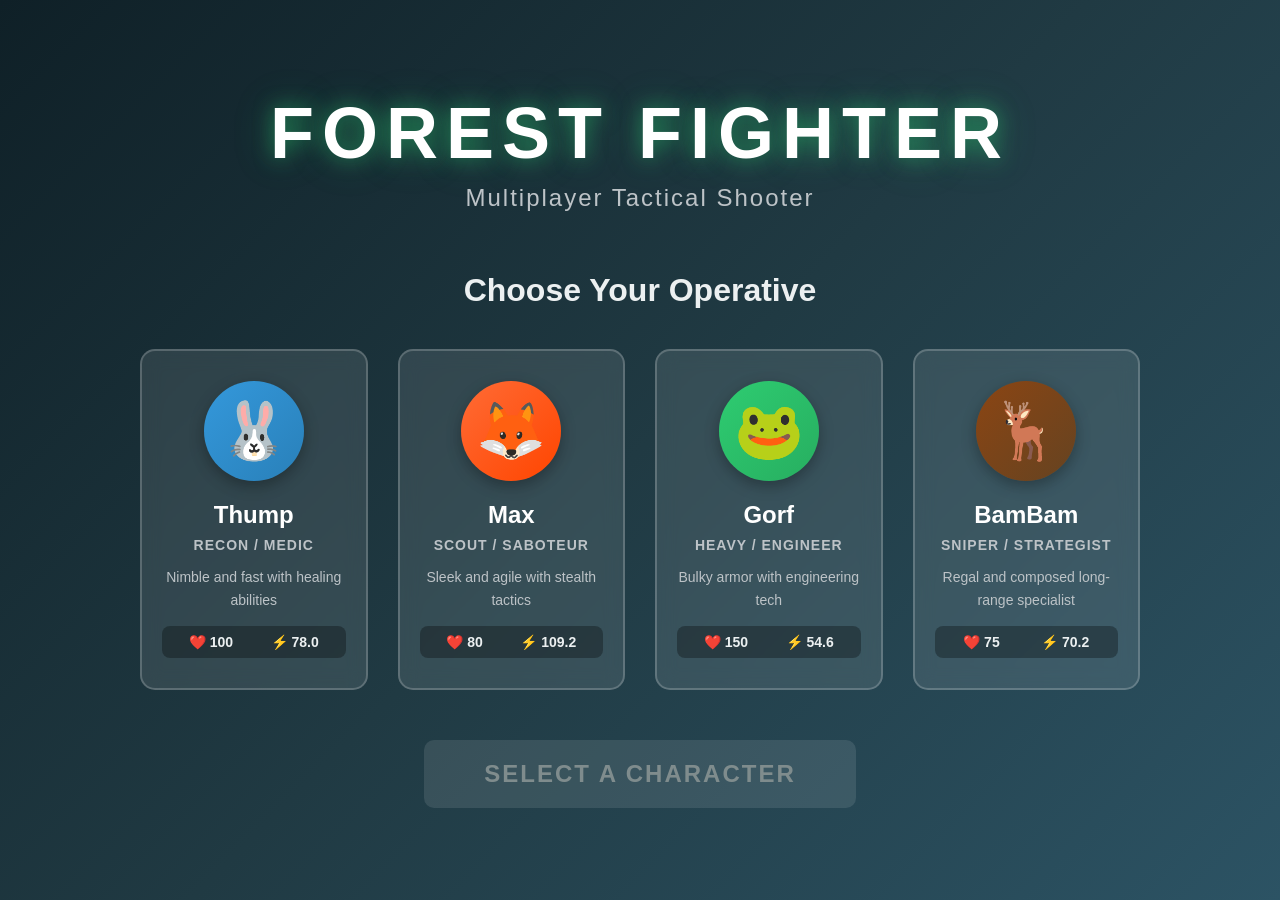
==== forest-fighter/index.html @ 804641ef "Add Forest Fighter FPS game 🎮 3D first-person shooter built with Three.js - Thump (Rabbit) & Max (Fo" ====
<!doctype html>
<html lang="en">
  <head>
    <meta charset="UTF-8" />
    <link rel="icon" type="image/svg+xml" href="/forest-fighter/vite.svg" />
    <meta name="viewport" content="width=device-width, initial-scale=1.0" />
    <title>Forest Fighter - Multiplayer Shooter</title>
    <script type="module" crossorigin src="/forest-fighter/assets/index-D7Er3PnV.js"></script>
    <link rel="stylesheet" crossorigin href="/forest-fighter/assets/index-CkSN9TC0.css">
  </head>
  <body>
    <canvas class="webgl inactive"></canvas>

    <!-- Title Screen -->
    <div class="title-screen">
      <div class="title-content">
        <h1 class="game-title">FOREST FIGHTER</h1>
        <p class="game-subtitle">Multiplayer Tactical Shooter</p>

        <div class="character-selection">
          <h2>Choose Your Operative</h2>
          <div class="character-grid">
            <div class="character-card" data-character="assault">
              <div class="character-icon" style="background: linear-gradient(135deg, #3498db, #2980b9);">
                <span class="character-emoji">🐰</span>
              </div>
              <h3>Thump</h3>
              <p class="character-role">Recon / Medic</p>
              <p class="character-desc">Nimble and fast with healing abilities</p>
              <div class="character-stats">
                <span>❤️ 100</span>
                <span>⚡ 78.0</span>
              </div>
            </div>

            <div class="character-card" data-character="stealth">
              <div class="character-icon" style="background: linear-gradient(135deg, #ff6b35, #ff4500);">
                <span class="character-emoji">🦊</span>
              </div>
              <h3>Max</h3>
              <p class="character-role">Scout / Saboteur</p>
              <p class="character-desc">Sleek and agile with stealth tactics</p>
              <div class="character-stats">
                <span>❤️ 80</span>
                <span>⚡ 109.2</span>
              </div>
            </div>

            <div class="character-card" data-character="heavy">
              <div class="character-icon" style="background: linear-gradient(135deg, #2ecc71, #27ae60);">
                <span class="character-emoji">🐸</span>
              </div>
              <h3>Gorf</h3>
              <p class="character-role">Heavy / Engineer</p>
              <p class="character-desc">Bulky armor with engineering tech</p>
              <div class="character-stats">
                <span>❤️ 150</span>
                <span>⚡ 54.6</span>
              </div>
            </div>

            <div class="character-card" data-character="sniper">
              <div class="character-icon" style="background: linear-gradient(135deg, #8B4513, #654321);">
                <span class="character-emoji">🦌</span>
              </div>
              <h3>BamBam</h3>
              <p class="character-role">Sniper / Strategist</p>
              <p class="character-desc">Regal and composed long-range specialist</p>
              <div class="character-stats">
                <span>❤️ 75</span>
                <span>⚡ 70.2</span>
              </div>
            </div>
          </div>

          <button class="start-game-btn" disabled>Select a Character</button>
        </div>
      </div>
    </div>

    <div class="crosshair">
      <div class="crosshair-dot"></div>
      <div class="crosshair-line crosshair-top"></div>
      <div class="crosshair-line crosshair-bottom"></div>
      <div class="crosshair-line crosshair-left"></div>
      <div class="crosshair-line crosshair-right"></div>
    </div>
    <!-- Controls Dropdown -->
    <div class="controls-dropdown">
      <button class="controls-toggle">CONTROLS ▼</button>
      <div class="controls-content hidden">
        <div class="controls-section">
          <h3>Movement</h3>
          <p><kbd>W</kbd> Move Forward</p>
          <p><kbd>A</kbd> Move Left</p>
          <p><kbd>S</kbd> Move Backward</p>
          <p><kbd>D</kbd> Move Right</p>
          <p><kbd>Space</kbd> Jump</p>
        </div>
        <div class="controls-section">
          <h3>Combat</h3>
          <p><kbd>Left Click</kbd> Shoot</p>
          <p><kbd>R</kbd> Reload</p>
          <p><kbd>G</kbd> Throw Grenade</p>
        </div>
        <div class="controls-section">
          <h3>Other</h3>
          <p><kbd>Mouse</kbd> Look Around</p>
          <p><kbd>E</kbd> Pick Up Weapon</p>
        </div>
      </div>
    </div>

    <div class="hud hidden">
      <div class="player-info">
        <span class="player-class"></span>
      </div>
      <div class="round-info">
        <div class="round-display">Round: <span class="round-number">1</span>/3</div>
        <div class="kills-display">Kills: <span class="kills-number">0</span>/5</div>
        <div class="rounds-won">Rounds Won: <span class="rounds-won-number">0</span></div>
      </div>
      <div class="health-bar">
        <div class="health-fill"></div>
        <span class="health-text">100</span>
      </div>
      <div class="weapon-info">
        <div class="weapon-name">Rifle</div>
        <div class="ammo">
          <span class="ammo-current">30</span> / <span class="ammo-reserve">120</span>
        </div>
      </div>
      <div class="grenades-info">
        Grenades: <span class="grenades-count">0</span>
      </div>
    </div>

    <!-- Round End Screen -->
    <div class="round-end-screen hidden">
      <div class="round-end-content">
        <h1 class="round-result"></h1>
        <p class="round-stats"></p>
        <button class="next-round-btn">Next Round</button>
      </div>
    </div>

    <!-- Game End Screen -->
    <div class="game-end-screen hidden">
      <div class="game-end-content">
        <h1 class="game-result"></h1>
        <p class="game-stats"></p>
        <button class="play-again-btn">Play Again</button>
      </div>
    </div>
  </body>
</html>
---- forest-fighter/assets/index-CkSN9TC0.css ----
*{margin:0;padding:0;box-sizing:border-box}html,body{overflow:hidden;font-family:Arial,sans-serif}.webgl{position:fixed;top:0;left:0;outline:none;z-index:1}.webgl.inactive{pointer-events:none}.crosshair{position:fixed;top:50%;left:50%;transform:translate(-50%,-50%);pointer-events:none;z-index:5;opacity:0;transition:opacity .3s}.crosshair.visible{opacity:1}.crosshair-dot{position:absolute;width:4px;height:4px;background:#ffffffe6;border-radius:50%;top:50%;left:50%;transform:translate(-50%,-50%);box-shadow:0 0 3px #000c}.crosshair-line{position:absolute;background:#fffc;box-shadow:0 0 2px #000c}.crosshair-top,.crosshair-bottom{width:2px;height:10px;left:50%;transform:translate(-50%)}.crosshair-top{top:-15px}.crosshair-bottom{bottom:-15px}.crosshair-left,.crosshair-right{height:2px;width:10px;top:50%;transform:translateY(-50%)}.crosshair-left{left:-15px}.crosshair-right{right:-15px}.hud{position:fixed;bottom:30px;left:30px;color:#fff;font-size:18px;font-weight:700;z-index:5;text-shadow:2px 2px 4px rgba(0,0,0,.8)}.player-info{margin-bottom:10px;font-size:14px;color:#2ecc71;text-transform:uppercase;letter-spacing:1px}.round-info{position:fixed;top:30px;left:50%;transform:translate(-50%);text-align:center;background:#0009;padding:15px 30px;border-radius:10px;border:2px solid rgba(46,204,113,.5)}.round-info div{margin:5px 0;font-size:16px}.weapon-info{margin-top:15px}.weapon-name{font-size:16px;color:#3498db;margin-bottom:5px;text-transform:uppercase}.grenades-info{margin-top:10px;font-size:16px;color:#e74c3c}.health-bar{position:relative;width:200px;height:30px;background:#00000080;border:2px solid rgba(255,255,255,.3);border-radius:5px;margin-bottom:15px;overflow:hidden}.health-fill{position:absolute;top:0;left:0;height:100%;width:100%;background:linear-gradient(90deg,#e74c3c,#c0392b);transition:width .3s ease}.health-text{position:absolute;top:50%;left:50%;transform:translate(-50%,-50%);z-index:1;font-size:16px}.ammo{font-size:24px;letter-spacing:1px}.ammo-current{color:#2ecc71;font-size:32px}.hud.hidden{opacity:0}.round-end-screen,.game-end-screen{position:fixed;top:0;left:0;width:100%;height:100%;background:#000000e6;z-index:200;display:flex;align-items:center;justify-content:center;transition:opacity .5s}.round-end-screen.hidden,.game-end-screen.hidden{opacity:0;visibility:hidden;pointer-events:none}.round-end-content,.game-end-content{text-align:center;color:#fff;padding:40px}.round-result,.game-result{font-size:64px;margin-bottom:20px;text-transform:uppercase;letter-spacing:4px}.round-result.victory,.game-result.victory{color:#2ecc71;text-shadow:0 0 20px rgba(46,204,113,.8)}.round-result.defeat,.game-result.defeat{color:#e74c3c;text-shadow:0 0 20px rgba(231,76,60,.8)}.round-stats,.game-stats{font-size:24px;margin-bottom:40px;color:#bdc3c7}.next-round-btn,.play-again-btn{padding:15px 50px;font-size:20px;font-weight:700;text-transform:uppercase;background:linear-gradient(135deg,#2ecc71,#27ae60);color:#fff;border:none;border-radius:10px;cursor:pointer;transition:all .3s}.next-round-btn:hover,.play-again-btn:hover{transform:translateY(-3px);box-shadow:0 8px 25px #2ecc7199}.title-screen{position:fixed;top:0;left:0;width:100%;height:100%;background:linear-gradient(135deg,#0f2027,#203a43,#2c5364);z-index:100;display:flex;align-items:center;justify-content:center;transition:opacity .5s,visibility .5s}.title-screen.hidden{opacity:0;visibility:hidden;pointer-events:none}.title-content{text-align:center;color:#fff;max-width:1200px;padding:20px}.game-title{font-size:72px;font-weight:700;margin-bottom:10px;text-transform:uppercase;letter-spacing:8px;text-shadow:0 0 20px rgba(46,204,113,.5),0 0 40px rgba(46,204,113,.3);animation:pulse 2s ease-in-out infinite}@keyframes pulse{0%,to{text-shadow:0 0 20px rgba(46,204,113,.5),0 0 40px rgba(46,204,113,.3)}50%{text-shadow:0 0 30px rgba(46,204,113,.8),0 0 60px rgba(46,204,113,.5)}}.game-subtitle{font-size:24px;margin-bottom:60px;color:#bdc3c7;letter-spacing:2px}.character-selection h2{font-size:32px;margin-bottom:40px;color:#ecf0f1}.character-grid{display:grid;grid-template-columns:repeat(4,1fr);gap:30px;max-width:1000px;margin:0 auto}.character-card{background:#ffffff1a;border:2px solid rgba(255,255,255,.2);border-radius:15px;padding:30px 20px;cursor:pointer;transition:all .3s ease;-webkit-backdrop-filter:blur(10px);backdrop-filter:blur(10px)}.character-card:hover{transform:translateY(-10px);border-color:#2ecc71cc;box-shadow:0 10px 30px #2ecc714d;background:#ffffff26}.character-card.selected{border-color:#2ecc71;box-shadow:0 0 30px #2ecc7199;background:#2ecc7133}.character-icon{width:100px;height:100px;border-radius:50%;margin:0 auto 20px;display:flex;align-items:center;justify-content:center;font-size:48px;box-shadow:0 5px 15px #0000004d}.character-emoji{font-size:56px}.character-card h3{font-size:24px;margin-bottom:5px;color:#fff}.character-role{font-size:12px;color:#2ecc71;text-transform:uppercase;letter-spacing:1px;margin-bottom:10px;font-weight:700}.character-desc{font-size:13px;color:#bdc3c7;line-height:1.4;margin-bottom:15px}.character-stats{display:flex;justify-content:space-around;font-size:14px;color:#ecf0f1;background:#0000004d;padding:8px;border-radius:8px}.character-stats span{font-weight:700}.character-card p{font-size:14px;color:#bdc3c7;line-height:1.6}.start-game-btn{margin-top:50px;padding:20px 60px;font-size:24px;font-weight:700;text-transform:uppercase;letter-spacing:2px;background:linear-gradient(135deg,#2ecc71,#27ae60);color:#fff;border:none;border-radius:10px;cursor:pointer;transition:all .3s ease;box-shadow:0 5px 15px #2ecc7166}.start-game-btn:hover:not(:disabled){transform:translateY(-3px);box-shadow:0 8px 25px #2ecc7199;background:linear-gradient(135deg,#27ae60,#229954)}.start-game-btn:disabled{background:#ffffff1a;color:#7f8c8d;cursor:not-allowed;box-shadow:none}.start-game-btn:active:not(:disabled){transform:translateY(-1px)}@media (max-width: 1024px){.character-grid{grid-template-columns:repeat(2,1fr)}.game-title{font-size:48px}}.controls-dropdown{position:fixed;top:30px;right:30px;z-index:10}.controls-toggle{background:#000000b3;color:#fff;border:2px solid rgba(46,204,113,.5);border-radius:8px;padding:12px 20px;font-size:14px;font-weight:700;letter-spacing:1px;cursor:pointer;transition:all .3s ease;text-shadow:2px 2px 4px rgba(0,0,0,.8)}.controls-toggle:hover{background:#000000d9;border-color:#2ecc71cc;transform:translateY(-2px);box-shadow:0 4px 15px #2ecc714d}.controls-content{position:absolute;top:60px;right:0;background:#000000e6;border:2px solid rgba(46,204,113,.5);border-radius:10px;padding:20px;min-width:280px;-webkit-backdrop-filter:blur(10px);backdrop-filter:blur(10px);transition:opacity .3s,visibility .3s}.controls-content.hidden{opacity:0;visibility:hidden;pointer-events:none}.controls-section{margin-bottom:20px;color:#fff}.controls-section:last-child{margin-bottom:0}.controls-section h3{color:#2ecc71;font-size:16px;margin-bottom:10px;text-transform:uppercase;letter-spacing:1px;text-shadow:0 0 10px rgba(46,204,113,.5)}.controls-section p{font-size:14px;margin:8px 0;color:#ecf0f1;display:flex;align-items:center}.controls-section kbd{display:inline-block;background:#ffffff1a;border:1px solid rgba(255,255,255,.3);border-radius:4px;padding:4px 8px;margin-right:10px;font-family:monospace;font-size:12px;min-width:80px;text-align:center;color:#3498db;font-weight:700}.controls-dropdown.hidden{display:none}
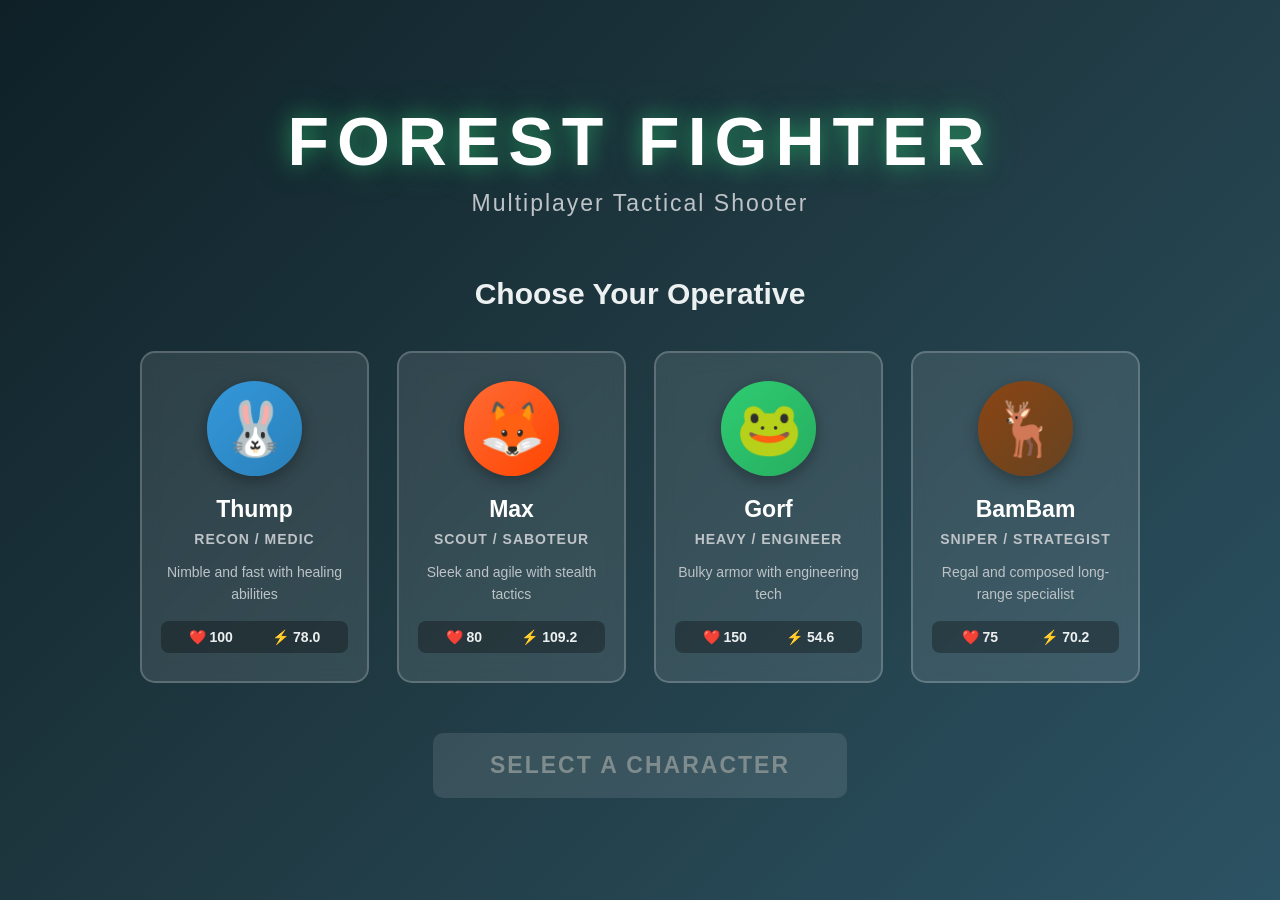
==== commit c653c6f3: "Update Forest Fighter: shrink UI 5% and add multiplayer ✨ Changes: - Reduced title screen and charac" ====
--- a/forest-fighter/index.html
+++ b/forest-fighter/index.html
@@ -5,8 +5,8 @@
     <link rel="icon" type="image/svg+xml" href="/forest-fighter/vite.svg" />
     <meta name="viewport" content="width=device-width, initial-scale=1.0" />
     <title>Forest Fighter - Multiplayer Shooter</title>
-    <script type="module" crossorigin src="/forest-fighter/assets/index-D7Er3PnV.js"></script>
-    <link rel="stylesheet" crossorigin href="/forest-fighter/assets/index-CkSN9TC0.css">
+    <script type="module" crossorigin src="/forest-fighter/assets/index-C91JPQGw.js"></script>
+    <link rel="stylesheet" crossorigin href="/forest-fighter/assets/index-BJx1CzxM.css">
   </head>
   <body>
     <canvas class="webgl inactive"></canvas>
--- a/forest-fighter/assets/index-BJx1CzxM.css
+++ b/forest-fighter/assets/index-BJx1CzxM.css
@@ -0,0 +1 @@
+*{margin:0;padding:0;box-sizing:border-box}html,body{overflow:hidden;font-family:Arial,sans-serif}.webgl{position:fixed;top:0;left:0;outline:none;z-index:1}.webgl.inactive{pointer-events:none}.crosshair{position:fixed;top:50%;left:50%;transform:translate(-50%,-50%);pointer-events:none;z-index:5;opacity:0;transition:opacity .3s}.crosshair.visible{opacity:1}.crosshair-dot{position:absolute;width:4px;height:4px;background:#ffffffe6;border-radius:50%;top:50%;left:50%;transform:translate(-50%,-50%);box-shadow:0 0 3px #000c}.crosshair-line{position:absolute;background:#fffc;box-shadow:0 0 2px #000c}.crosshair-top,.crosshair-bottom{width:2px;height:10px;left:50%;transform:translate(-50%)}.crosshair-top{top:-15px}.crosshair-bottom{bottom:-15px}.crosshair-left,.crosshair-right{height:2px;width:10px;top:50%;transform:translateY(-50%)}.crosshair-left{left:-15px}.crosshair-right{right:-15px}.hud{position:fixed;bottom:30px;left:30px;color:#fff;font-size:18px;font-weight:700;z-index:5;text-shadow:2px 2px 4px rgba(0,0,0,.8)}.player-info{margin-bottom:10px;font-size:14px;color:#2ecc71;text-transform:uppercase;letter-spacing:1px}.round-info{position:fixed;top:30px;left:50%;transform:translate(-50%);text-align:center;background:#0009;padding:15px 30px;border-radius:10px;border:2px solid rgba(46,204,113,.5)}.round-info div{margin:5px 0;font-size:16px}.weapon-info{margin-top:15px}.weapon-name{font-size:16px;color:#3498db;margin-bottom:5px;text-transform:uppercase}.grenades-info{margin-top:10px;font-size:16px;color:#e74c3c}.health-bar{position:relative;width:200px;height:30px;background:#00000080;border:2px solid rgba(255,255,255,.3);border-radius:5px;margin-bottom:15px;overflow:hidden}.health-fill{position:absolute;top:0;left:0;height:100%;width:100%;background:linear-gradient(90deg,#e74c3c,#c0392b);transition:width .3s ease}.health-text{position:absolute;top:50%;left:50%;transform:translate(-50%,-50%);z-index:1;font-size:16px}.ammo{font-size:24px;letter-spacing:1px}.ammo-current{color:#2ecc71;font-size:32px}.hud.hidden{opacity:0}.round-end-screen,.game-end-screen{position:fixed;top:0;left:0;width:100%;height:100%;background:#000000e6;z-index:200;display:flex;align-items:center;justify-content:center;transition:opacity .5s}.round-end-screen.hidden,.game-end-screen.hidden{opacity:0;visibility:hidden;pointer-events:none}.round-end-content,.game-end-content{text-align:center;color:#fff;padding:40px}.round-result,.game-result{font-size:64px;margin-bottom:20px;text-transform:uppercase;letter-spacing:4px}.round-result.victory,.game-result.victory{color:#2ecc71;text-shadow:0 0 20px rgba(46,204,113,.8)}.round-result.defeat,.game-result.defeat{color:#e74c3c;text-shadow:0 0 20px rgba(231,76,60,.8)}.round-stats,.game-stats{font-size:24px;margin-bottom:40px;color:#bdc3c7}.next-round-btn,.play-again-btn{padding:15px 50px;font-size:20px;font-weight:700;text-transform:uppercase;background:linear-gradient(135deg,#2ecc71,#27ae60);color:#fff;border:none;border-radius:10px;cursor:pointer;transition:all .3s}.next-round-btn:hover,.play-again-btn:hover{transform:translateY(-3px);box-shadow:0 8px 25px #2ecc7199}.title-screen{position:fixed;top:0;left:0;width:100%;height:100%;background:linear-gradient(135deg,#0f2027,#203a43,#2c5364);z-index:100;display:flex;align-items:center;justify-content:center;transition:opacity .5s,visibility .5s}.title-screen.hidden{opacity:0;visibility:hidden;pointer-events:none}.title-content{text-align:center;color:#fff;max-width:1200px;padding:20px}.game-title{font-size:68px;font-weight:700;margin-bottom:10px;text-transform:uppercase;letter-spacing:8px;text-shadow:0 0 20px rgba(46,204,113,.5),0 0 40px rgba(46,204,113,.3);animation:pulse 2s ease-in-out infinite}@keyframes pulse{0%,to{text-shadow:0 0 20px rgba(46,204,113,.5),0 0 40px rgba(46,204,113,.3)}50%{text-shadow:0 0 30px rgba(46,204,113,.8),0 0 60px rgba(46,204,113,.5)}}.game-subtitle{font-size:23px;margin-bottom:60px;color:#bdc3c7;letter-spacing:2px}.character-selection h2{font-size:30px;margin-bottom:40px;color:#ecf0f1}.character-grid{display:grid;grid-template-columns:repeat(4,1fr);gap:28px;max-width:1000px;margin:0 auto}.character-card{background:#ffffff1a;border:2px solid rgba(255,255,255,.2);border-radius:15px;padding:28px 19px;cursor:pointer;transition:all .3s ease;-webkit-backdrop-filter:blur(10px);backdrop-filter:blur(10px)}.character-card:hover{transform:translateY(-10px);border-color:#2ecc71cc;box-shadow:0 10px 30px #2ecc714d;background:#ffffff26}.character-card.selected{border-color:#2ecc71;box-shadow:0 0 30px #2ecc7199;background:#2ecc7133}.character-icon{width:95px;height:95px;border-radius:50%;margin:0 auto 20px;display:flex;align-items:center;justify-content:center;font-size:48px;box-shadow:0 5px 15px #0000004d}.character-emoji{font-size:53px}.character-card h3{font-size:23px;margin-bottom:5px;color:#fff}.character-role{font-size:12px;color:#2ecc71;text-transform:uppercase;letter-spacing:1px;margin-bottom:10px;font-weight:700}.character-desc{font-size:13px;color:#bdc3c7;line-height:1.4;margin-bottom:15px}.character-stats{display:flex;justify-content:space-around;font-size:14px;color:#ecf0f1;background:#0000004d;padding:8px;border-radius:8px}.character-stats span{font-weight:700}.character-card p{font-size:14px;color:#bdc3c7;line-height:1.6}.start-game-btn{margin-top:50px;padding:19px 57px;font-size:23px;font-weight:700;text-transform:uppercase;letter-spacing:2px;background:linear-gradient(135deg,#2ecc71,#27ae60);color:#fff;border:none;border-radius:10px;cursor:pointer;transition:all .3s ease;box-shadow:0 5px 15px #2ecc7166}.start-game-btn:hover:not(:disabled){transform:translateY(-3px);box-shadow:0 8px 25px #2ecc7199;background:linear-gradient(135deg,#27ae60,#229954)}.start-game-btn:disabled{background:#ffffff1a;color:#7f8c8d;cursor:not-allowed;box-shadow:none}.start-game-btn:active:not(:disabled){transform:translateY(-1px)}@media (max-width: 1024px){.character-grid{grid-template-columns:repeat(2,1fr)}.game-title{font-size:48px}}.controls-dropdown{position:fixed;top:30px;right:30px;z-index:10}.controls-toggle{background:#000000b3;color:#fff;border:2px solid rgba(46,204,113,.5);border-radius:8px;padding:12px 20px;font-size:14px;font-weight:700;letter-spacing:1px;cursor:pointer;transition:all .3s ease;text-shadow:2px 2px 4px rgba(0,0,0,.8)}.controls-toggle:hover{background:#000000d9;border-color:#2ecc71cc;transform:translateY(-2px);box-shadow:0 4px 15px #2ecc714d}.controls-content{position:absolute;top:60px;right:0;background:#000000e6;border:2px solid rgba(46,204,113,.5);border-radius:10px;padding:20px;min-width:280px;-webkit-backdrop-filter:blur(10px);backdrop-filter:blur(10px);transition:opacity .3s,visibility .3s}.controls-content.hidden{opacity:0;visibility:hidden;pointer-events:none}.controls-section{margin-bottom:20px;color:#fff}.controls-section:last-child{margin-bottom:0}.controls-section h3{color:#2ecc71;font-size:16px;margin-bottom:10px;text-transform:uppercase;letter-spacing:1px;text-shadow:0 0 10px rgba(46,204,113,.5)}.controls-section p{font-size:14px;margin:8px 0;color:#ecf0f1;display:flex;align-items:center}.controls-section kbd{display:inline-block;background:#ffffff1a;border:1px solid rgba(255,255,255,.3);border-radius:4px;padding:4px 8px;margin-right:10px;font-family:monospace;font-size:12px;min-width:80px;text-align:center;color:#3498db;font-weight:700}.controls-dropdown.hidden{display:none}
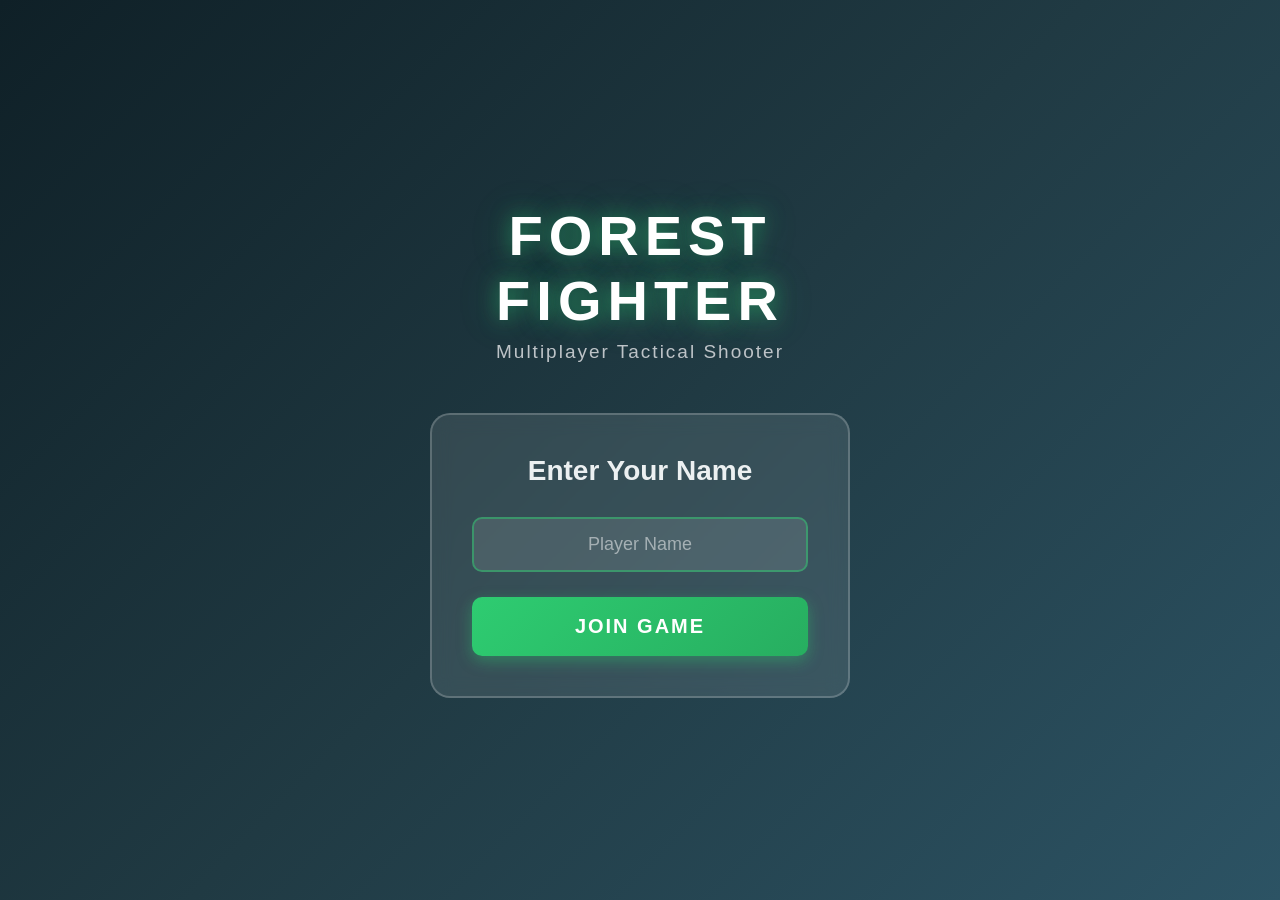
==== commit 8581bc5c: "Add username & lobby system with 2-player requirement ✨ New Features: - Username input screen on lau" ====
--- a/forest-fighter/index.html
+++ b/forest-fighter/index.html
@@ -5,14 +5,49 @@
     <link rel="icon" type="image/svg+xml" href="/forest-fighter/vite.svg" />
     <meta name="viewport" content="width=device-width, initial-scale=1.0" />
     <title>Forest Fighter - Multiplayer Shooter</title>
-    <script type="module" crossorigin src="/forest-fighter/assets/index-C91JPQGw.js"></script>
-    <link rel="stylesheet" crossorigin href="/forest-fighter/assets/index-BJx1CzxM.css">
+    <script type="module" crossorigin src="/forest-fighter/assets/index-BJ0FT55N.js"></script>
+    <link rel="stylesheet" crossorigin href="/forest-fighter/assets/index-DjNR_L00.css">
   </head>
   <body>
     <canvas class="webgl inactive"></canvas>
 
+    <!-- Username Screen -->
+    <div class="username-screen">
+      <div class="username-content">
+        <h1 class="game-title">FOREST FIGHTER</h1>
+        <p class="game-subtitle">Multiplayer Tactical Shooter</p>
+
+        <div class="username-form">
+          <h2>Enter Your Name</h2>
+          <input type="text" id="username-input" class="username-input" placeholder="Player Name" maxlength="15" autocomplete="off">
+          <button class="join-btn">Join Game</button>
+        </div>
+      </div>
+    </div>
+
+    <!-- Lobby Screen -->
+    <div class="lobby-screen hidden">
+      <div class="lobby-content">
+        <h1 class="game-title">FOREST FIGHTER</h1>
+        <p class="game-subtitle">Multiplayer Lobby</p>
+
+        <div class="lobby-info">
+          <h2>Waiting for Players...</h2>
+          <p class="lobby-status">Need at least 2 players to start</p>
+
+          <div class="players-list">
+            <h3>Players in Lobby:</h3>
+            <div class="players-container"></div>
+          </div>
+
+          <button class="start-match-btn" disabled>Start Match (0/2)</button>
+          <button class="leave-lobby-btn">Leave Lobby</button>
+        </div>
+      </div>
+    </div>
+
     <!-- Title Screen -->
-    <div class="title-screen">
+    <div class="title-screen hidden">
       <div class="title-content">
         <h1 class="game-title">FOREST FIGHTER</h1>
         <p class="game-subtitle">Multiplayer Tactical Shooter</p>
--- a/forest-fighter/assets/index-DjNR_L00.css
+++ b/forest-fighter/assets/index-DjNR_L00.css
@@ -0,0 +1 @@
+*{margin:0;padding:0;box-sizing:border-box}html,body{overflow:hidden;font-family:Arial,sans-serif}.webgl{position:fixed;top:0;left:0;outline:none;z-index:1}.webgl.inactive{pointer-events:none}.crosshair{position:fixed;top:50%;left:50%;transform:translate(-50%,-50%);pointer-events:none;z-index:5;opacity:0;transition:opacity .3s}.crosshair.visible{opacity:1}.crosshair-dot{position:absolute;width:4px;height:4px;background:#ffffffe6;border-radius:50%;top:50%;left:50%;transform:translate(-50%,-50%);box-shadow:0 0 3px #000c}.crosshair-line{position:absolute;background:#fffc;box-shadow:0 0 2px #000c}.crosshair-top,.crosshair-bottom{width:2px;height:10px;left:50%;transform:translate(-50%)}.crosshair-top{top:-15px}.crosshair-bottom{bottom:-15px}.crosshair-left,.crosshair-right{height:2px;width:10px;top:50%;transform:translateY(-50%)}.crosshair-left{left:-15px}.crosshair-right{right:-15px}.hud{position:fixed;bottom:30px;left:30px;color:#fff;font-size:18px;font-weight:700;z-index:5;text-shadow:2px 2px 4px rgba(0,0,0,.8)}.player-info{margin-bottom:10px;font-size:14px;color:#2ecc71;text-transform:uppercase;letter-spacing:1px}.round-info{position:fixed;top:30px;left:50%;transform:translate(-50%);text-align:center;background:#0009;padding:15px 30px;border-radius:10px;border:2px solid rgba(46,204,113,.5)}.round-info div{margin:5px 0;font-size:16px}.weapon-info{margin-top:15px}.weapon-name{font-size:16px;color:#3498db;margin-bottom:5px;text-transform:uppercase}.grenades-info{margin-top:10px;font-size:16px;color:#e74c3c}.health-bar{position:relative;width:200px;height:30px;background:#00000080;border:2px solid rgba(255,255,255,.3);border-radius:5px;margin-bottom:15px;overflow:hidden}.health-fill{position:absolute;top:0;left:0;height:100%;width:100%;background:linear-gradient(90deg,#e74c3c,#c0392b);transition:width .3s ease}.health-text{position:absolute;top:50%;left:50%;transform:translate(-50%,-50%);z-index:1;font-size:16px}.ammo{font-size:24px;letter-spacing:1px}.ammo-current{color:#2ecc71;font-size:32px}.hud.hidden{opacity:0}.round-end-screen,.game-end-screen{position:fixed;top:0;left:0;width:100%;height:100%;background:#000000e6;z-index:200;display:flex;align-items:center;justify-content:center;transition:opacity .5s}.round-end-screen.hidden,.game-end-screen.hidden{opacity:0;visibility:hidden;pointer-events:none}.round-end-content,.game-end-content{text-align:center;color:#fff;padding:40px}.round-result,.game-result{font-size:64px;margin-bottom:20px;text-transform:uppercase;letter-spacing:4px}.round-result.victory,.game-result.victory{color:#2ecc71;text-shadow:0 0 20px rgba(46,204,113,.8)}.round-result.defeat,.game-result.defeat{color:#e74c3c;text-shadow:0 0 20px rgba(231,76,60,.8)}.round-stats,.game-stats{font-size:24px;margin-bottom:40px;color:#bdc3c7}.next-round-btn,.play-again-btn{padding:15px 50px;font-size:20px;font-weight:700;text-transform:uppercase;background:linear-gradient(135deg,#2ecc71,#27ae60);color:#fff;border:none;border-radius:10px;cursor:pointer;transition:all .3s}.next-round-btn:hover,.play-again-btn:hover{transform:translateY(-3px);box-shadow:0 8px 25px #2ecc7199}.username-screen{position:fixed;top:0;left:0;width:100%;height:100%;background:linear-gradient(135deg,#0f2027,#203a43,#2c5364);z-index:101;display:flex;align-items:center;justify-content:center;transition:opacity .5s,visibility .5s}.username-screen.hidden{opacity:0;visibility:hidden;pointer-events:none}.username-content{text-align:center;color:#fff;max-width:500px;padding:40px}.username-form{background:#ffffff1a;border:2px solid rgba(255,255,255,.2);border-radius:20px;padding:40px;-webkit-backdrop-filter:blur(10px);backdrop-filter:blur(10px);margin-top:40px}.username-form h2{font-size:28px;margin-bottom:30px;color:#ecf0f1}.username-input{width:100%;padding:15px 20px;font-size:18px;border:2px solid rgba(46,204,113,.5);border-radius:10px;background:#ffffff1a;color:#fff;outline:none;transition:all .3s;text-align:center;font-family:Arial,sans-serif}.username-input:focus{border-color:#2ecc71;box-shadow:0 0 20px #2ecc7166;background:#ffffff26}.username-input::placeholder{color:#ffffff80}.join-btn{margin-top:25px;width:100%;padding:18px;font-size:20px;font-weight:700;text-transform:uppercase;letter-spacing:2px;background:linear-gradient(135deg,#2ecc71,#27ae60);color:#fff;border:none;border-radius:10px;cursor:pointer;transition:all .3s ease;box-shadow:0 5px 15px #2ecc7166}.join-btn:hover{transform:translateY(-3px);box-shadow:0 8px 25px #2ecc7199;background:linear-gradient(135deg,#27ae60,#229954)}.lobby-screen{position:fixed;top:0;left:0;width:100%;height:100%;background:linear-gradient(135deg,#0f2027,#203a43,#2c5364);z-index:101;display:flex;align-items:center;justify-content:center;transition:opacity .5s,visibility .5s}.lobby-screen.hidden{opacity:0;visibility:hidden;pointer-events:none}.lobby-content{text-align:center;color:#fff;max-width:600px;padding:40px}.lobby-info{background:#ffffff1a;border:2px solid rgba(255,255,255,.2);border-radius:20px;padding:40px;-webkit-backdrop-filter:blur(10px);backdrop-filter:blur(10px);margin-top:30px}.lobby-info h2{font-size:28px;margin-bottom:15px;color:#ecf0f1}.lobby-status{font-size:16px;color:#f39c12;margin-bottom:30px;font-weight:700}.players-list{margin:30px 0;text-align:left}.players-list h3{font-size:20px;margin-bottom:20px;color:#2ecc71;text-align:center}.players-container{background:#0000004d;border-radius:10px;padding:20px;min-height:100px;max-height:200px;overflow-y:auto}.player-item{display:flex;align-items:center;justify-content:space-between;padding:12px 15px;margin-bottom:10px;background:#2ecc7133;border:1px solid rgba(46,204,113,.4);border-radius:8px;font-size:16px}.player-item:last-child{margin-bottom:0}.player-item .player-name{font-weight:700;color:#fff}.player-item .player-status{font-size:14px;color:#2ecc71}.start-match-btn{width:100%;padding:18px;font-size:20px;font-weight:700;text-transform:uppercase;letter-spacing:2px;background:linear-gradient(135deg,#2ecc71,#27ae60);color:#fff;border:none;border-radius:10px;cursor:pointer;transition:all .3s ease;box-shadow:0 5px 15px #2ecc7166;margin-bottom:15px}.start-match-btn:hover:not(:disabled){transform:translateY(-3px);box-shadow:0 8px 25px #2ecc7199;background:linear-gradient(135deg,#27ae60,#229954)}.start-match-btn:disabled{background:#ffffff1a;color:#7f8c8d;cursor:not-allowed;box-shadow:none}.leave-lobby-btn{width:100%;padding:15px;font-size:16px;font-weight:700;text-transform:uppercase;letter-spacing:1px;background:#e74c3ccc;color:#fff;border:none;border-radius:10px;cursor:pointer;transition:all .3s ease}.leave-lobby-btn:hover{background:#c0392b;transform:translateY(-2px)}.title-screen{position:fixed;top:0;left:0;width:100%;height:100%;background:linear-gradient(135deg,#0f2027,#203a43,#2c5364);z-index:100;display:flex;align-items:center;justify-content:center;transition:opacity .5s,visibility .5s}.title-screen.hidden{opacity:0;visibility:hidden;pointer-events:none}.title-content{text-align:center;color:#fff;max-width:1100px;padding:30px 20px 20px;transform:scale(.85)}.game-title{font-size:56px;font-weight:700;margin-bottom:8px;text-transform:uppercase;letter-spacing:6px;text-shadow:0 0 20px rgba(46,204,113,.5),0 0 40px rgba(46,204,113,.3);animation:pulse 2s ease-in-out infinite}@keyframes pulse{0%,to{text-shadow:0 0 20px rgba(46,204,113,.5),0 0 40px rgba(46,204,113,.3)}50%{text-shadow:0 0 30px rgba(46,204,113,.8),0 0 60px rgba(46,204,113,.5)}}.game-subtitle{font-size:19px;margin-bottom:50px;color:#bdc3c7;letter-spacing:2px}.character-selection h2{font-size:26px;margin-bottom:35px;color:#ecf0f1}.character-grid{display:grid;grid-template-columns:repeat(4,1fr);gap:28px;max-width:1000px;margin:0 auto}.character-card{background:#ffffff1a;border:2px solid rgba(255,255,255,.2);border-radius:15px;padding:28px 19px;cursor:pointer;transition:all .3s ease;-webkit-backdrop-filter:blur(10px);backdrop-filter:blur(10px)}.character-card:hover{transform:translateY(-10px);border-color:#2ecc71cc;box-shadow:0 10px 30px #2ecc714d;background:#ffffff26}.character-card.selected{border-color:#2ecc71;box-shadow:0 0 30px #2ecc7199;background:#2ecc7133}.character-icon{width:95px;height:95px;border-radius:50%;margin:0 auto 20px;display:flex;align-items:center;justify-content:center;font-size:48px;box-shadow:0 5px 15px #0000004d}.character-emoji{font-size:53px}.character-card h3{font-size:23px;margin-bottom:5px;color:#fff}.character-role{font-size:12px;color:#2ecc71;text-transform:uppercase;letter-spacing:1px;margin-bottom:10px;font-weight:700}.character-desc{font-size:13px;color:#bdc3c7;line-height:1.4;margin-bottom:15px}.character-stats{display:flex;justify-content:space-around;font-size:14px;color:#ecf0f1;background:#0000004d;padding:8px;border-radius:8px}.character-stats span{font-weight:700}.character-card p{font-size:14px;color:#bdc3c7;line-height:1.6}.start-game-btn{margin-top:50px;padding:19px 57px;font-size:23px;font-weight:700;text-transform:uppercase;letter-spacing:2px;background:linear-gradient(135deg,#2ecc71,#27ae60);color:#fff;border:none;border-radius:10px;cursor:pointer;transition:all .3s ease;box-shadow:0 5px 15px #2ecc7166}.start-game-btn:hover:not(:disabled){transform:translateY(-3px);box-shadow:0 8px 25px #2ecc7199;background:linear-gradient(135deg,#27ae60,#229954)}.start-game-btn:disabled{background:#ffffff1a;color:#7f8c8d;cursor:not-allowed;box-shadow:none}.start-game-btn:active:not(:disabled){transform:translateY(-1px)}@media (max-width: 1024px){.character-grid{grid-template-columns:repeat(2,1fr)}.game-title{font-size:48px}}.controls-dropdown{position:fixed;top:30px;right:30px;z-index:10}.controls-toggle{background:#000000b3;color:#fff;border:2px solid rgba(46,204,113,.5);border-radius:8px;padding:12px 20px;font-size:14px;font-weight:700;letter-spacing:1px;cursor:pointer;transition:all .3s ease;text-shadow:2px 2px 4px rgba(0,0,0,.8)}.controls-toggle:hover{background:#000000d9;border-color:#2ecc71cc;transform:translateY(-2px);box-shadow:0 4px 15px #2ecc714d}.controls-content{position:absolute;top:60px;right:0;background:#000000e6;border:2px solid rgba(46,204,113,.5);border-radius:10px;padding:20px;min-width:280px;-webkit-backdrop-filter:blur(10px);backdrop-filter:blur(10px);transition:opacity .3s,visibility .3s}.controls-content.hidden{opacity:0;visibility:hidden;pointer-events:none}.controls-section{margin-bottom:20px;color:#fff}.controls-section:last-child{margin-bottom:0}.controls-section h3{color:#2ecc71;font-size:16px;margin-bottom:10px;text-transform:uppercase;letter-spacing:1px;text-shadow:0 0 10px rgba(46,204,113,.5)}.controls-section p{font-size:14px;margin:8px 0;color:#ecf0f1;display:flex;align-items:center}.controls-section kbd{display:inline-block;background:#ffffff1a;border:1px solid rgba(255,255,255,.3);border-radius:4px;padding:4px 8px;margin-right:10px;font-family:monospace;font-size:12px;min-width:80px;text-align:center;color:#3498db;font-weight:700}.controls-dropdown.hidden{display:none}
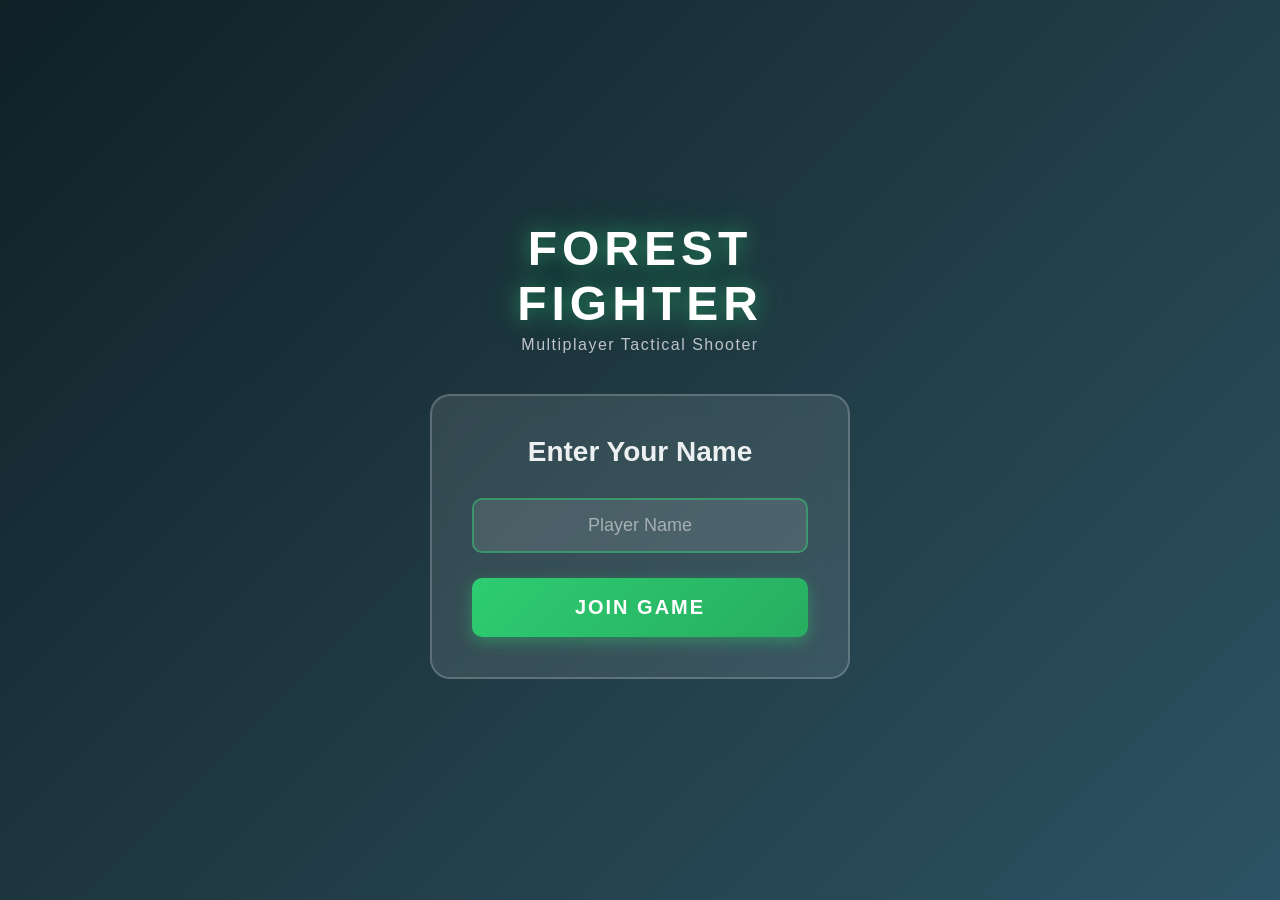
==== commit e65d6f00: "Fix main screen: zoom out 30% more 🎨 Main Screen Improvements: - Applied scale(0.7) transform (30% r" ====
--- a/forest-fighter/index.html
+++ b/forest-fighter/index.html
@@ -5,8 +5,8 @@
     <link rel="icon" type="image/svg+xml" href="/forest-fighter/vite.svg" />
     <meta name="viewport" content="width=device-width, initial-scale=1.0" />
     <title>Forest Fighter - Multiplayer Shooter</title>
-    <script type="module" crossorigin src="/forest-fighter/assets/index-BJ0FT55N.js"></script>
-    <link rel="stylesheet" crossorigin href="/forest-fighter/assets/index-DjNR_L00.css">
+    <script type="module" crossorigin src="/forest-fighter/assets/index-DSJ8FeUV.js"></script>
+    <link rel="stylesheet" crossorigin href="/forest-fighter/assets/index-D6EtWgEn.css">
   </head>
   <body>
     <canvas class="webgl inactive"></canvas>
--- a/forest-fighter/assets/index-D6EtWgEn.css
+++ b/forest-fighter/assets/index-D6EtWgEn.css
@@ -0,0 +1 @@
+*{margin:0;padding:0;box-sizing:border-box}html,body{overflow:hidden;font-family:Arial,sans-serif}.webgl{position:fixed;top:0;left:0;outline:none;z-index:1}.webgl.inactive{pointer-events:none}.crosshair{position:fixed;top:50%;left:50%;transform:translate(-50%,-50%);pointer-events:none;z-index:5;opacity:0;transition:opacity .3s}.crosshair.visible{opacity:1}.crosshair-dot{position:absolute;width:4px;height:4px;background:#ffffffe6;border-radius:50%;top:50%;left:50%;transform:translate(-50%,-50%);box-shadow:0 0 3px #000c}.crosshair-line{position:absolute;background:#fffc;box-shadow:0 0 2px #000c}.crosshair-top,.crosshair-bottom{width:2px;height:10px;left:50%;transform:translate(-50%)}.crosshair-top{top:-15px}.crosshair-bottom{bottom:-15px}.crosshair-left,.crosshair-right{height:2px;width:10px;top:50%;transform:translateY(-50%)}.crosshair-left{left:-15px}.crosshair-right{right:-15px}.hud{position:fixed;bottom:30px;left:30px;color:#fff;font-size:18px;font-weight:700;z-index:5;text-shadow:2px 2px 4px rgba(0,0,0,.8)}.player-info{margin-bottom:10px;font-size:14px;color:#2ecc71;text-transform:uppercase;letter-spacing:1px}.round-info{position:fixed;top:30px;left:50%;transform:translate(-50%);text-align:center;background:#0009;padding:15px 30px;border-radius:10px;border:2px solid rgba(46,204,113,.5)}.round-info div{margin:5px 0;font-size:16px}.weapon-info{margin-top:15px}.weapon-name{font-size:16px;color:#3498db;margin-bottom:5px;text-transform:uppercase}.grenades-info{margin-top:10px;font-size:16px;color:#e74c3c}.health-bar{position:relative;width:200px;height:30px;background:#00000080;border:2px solid rgba(255,255,255,.3);border-radius:5px;margin-bottom:15px;overflow:hidden}.health-fill{position:absolute;top:0;left:0;height:100%;width:100%;background:linear-gradient(90deg,#e74c3c,#c0392b);transition:width .3s ease}.health-text{position:absolute;top:50%;left:50%;transform:translate(-50%,-50%);z-index:1;font-size:16px}.ammo{font-size:24px;letter-spacing:1px}.ammo-current{color:#2ecc71;font-size:32px}.hud.hidden{opacity:0}.round-end-screen,.game-end-screen{position:fixed;top:0;left:0;width:100%;height:100%;background:#000000e6;z-index:200;display:flex;align-items:center;justify-content:center;transition:opacity .5s}.round-end-screen.hidden,.game-end-screen.hidden{opacity:0;visibility:hidden;pointer-events:none}.round-end-content,.game-end-content{text-align:center;color:#fff;padding:40px}.round-result,.game-result{font-size:64px;margin-bottom:20px;text-transform:uppercase;letter-spacing:4px}.round-result.victory,.game-result.victory{color:#2ecc71;text-shadow:0 0 20px rgba(46,204,113,.8)}.round-result.defeat,.game-result.defeat{color:#e74c3c;text-shadow:0 0 20px rgba(231,76,60,.8)}.round-stats,.game-stats{font-size:24px;margin-bottom:40px;color:#bdc3c7}.next-round-btn,.play-again-btn{padding:15px 50px;font-size:20px;font-weight:700;text-transform:uppercase;background:linear-gradient(135deg,#2ecc71,#27ae60);color:#fff;border:none;border-radius:10px;cursor:pointer;transition:all .3s}.next-round-btn:hover,.play-again-btn:hover{transform:translateY(-3px);box-shadow:0 8px 25px #2ecc7199}.username-screen{position:fixed;top:0;left:0;width:100%;height:100%;background:linear-gradient(135deg,#0f2027,#203a43,#2c5364);z-index:101;display:flex;align-items:center;justify-content:center;transition:opacity .5s,visibility .5s}.username-screen.hidden{opacity:0;visibility:hidden;pointer-events:none}.username-content{text-align:center;color:#fff;max-width:500px;padding:40px}.username-form{background:#ffffff1a;border:2px solid rgba(255,255,255,.2);border-radius:20px;padding:40px;-webkit-backdrop-filter:blur(10px);backdrop-filter:blur(10px);margin-top:40px}.username-form h2{font-size:28px;margin-bottom:30px;color:#ecf0f1}.username-input{width:100%;padding:15px 20px;font-size:18px;border:2px solid rgba(46,204,113,.5);border-radius:10px;background:#ffffff1a;color:#fff;outline:none;transition:all .3s;text-align:center;font-family:Arial,sans-serif}.username-input:focus{border-color:#2ecc71;box-shadow:0 0 20px #2ecc7166;background:#ffffff26}.username-input::placeholder{color:#ffffff80}.join-btn{margin-top:25px;width:100%;padding:18px;font-size:20px;font-weight:700;text-transform:uppercase;letter-spacing:2px;background:linear-gradient(135deg,#2ecc71,#27ae60);color:#fff;border:none;border-radius:10px;cursor:pointer;transition:all .3s ease;box-shadow:0 5px 15px #2ecc7166}.join-btn:hover{transform:translateY(-3px);box-shadow:0 8px 25px #2ecc7199;background:linear-gradient(135deg,#27ae60,#229954)}.lobby-screen{position:fixed;top:0;left:0;width:100%;height:100%;background:linear-gradient(135deg,#0f2027,#203a43,#2c5364);z-index:101;display:flex;align-items:center;justify-content:center;transition:opacity .5s,visibility .5s}.lobby-screen.hidden{opacity:0;visibility:hidden;pointer-events:none}.lobby-content{text-align:center;color:#fff;max-width:600px;padding:40px}.lobby-info{background:#ffffff1a;border:2px solid rgba(255,255,255,.2);border-radius:20px;padding:40px;-webkit-backdrop-filter:blur(10px);backdrop-filter:blur(10px);margin-top:30px}.lobby-info h2{font-size:28px;margin-bottom:15px;color:#ecf0f1}.lobby-status{font-size:16px;color:#f39c12;margin-bottom:30px;font-weight:700}.players-list{margin:30px 0;text-align:left}.players-list h3{font-size:20px;margin-bottom:20px;color:#2ecc71;text-align:center}.players-container{background:#0000004d;border-radius:10px;padding:20px;min-height:100px;max-height:200px;overflow-y:auto}.player-item{display:flex;align-items:center;justify-content:space-between;padding:12px 15px;margin-bottom:10px;background:#2ecc7133;border:1px solid rgba(46,204,113,.4);border-radius:8px;font-size:16px}.player-item:last-child{margin-bottom:0}.player-item .player-name{font-weight:700;color:#fff}.player-item .player-status{font-size:14px;color:#2ecc71}.start-match-btn{width:100%;padding:18px;font-size:20px;font-weight:700;text-transform:uppercase;letter-spacing:2px;background:linear-gradient(135deg,#2ecc71,#27ae60);color:#fff;border:none;border-radius:10px;cursor:pointer;transition:all .3s ease;box-shadow:0 5px 15px #2ecc7166;margin-bottom:15px}.start-match-btn:hover:not(:disabled){transform:translateY(-3px);box-shadow:0 8px 25px #2ecc7199;background:linear-gradient(135deg,#27ae60,#229954)}.start-match-btn:disabled{background:#ffffff1a;color:#7f8c8d;cursor:not-allowed;box-shadow:none}.leave-lobby-btn{width:100%;padding:15px;font-size:16px;font-weight:700;text-transform:uppercase;letter-spacing:1px;background:#e74c3ccc;color:#fff;border:none;border-radius:10px;cursor:pointer;transition:all .3s ease}.leave-lobby-btn:hover{background:#c0392b;transform:translateY(-2px)}.title-screen{position:fixed;top:0;left:0;width:100%;height:100%;background:linear-gradient(135deg,#0f2027,#203a43,#2c5364);z-index:100;display:flex;align-items:center;justify-content:center;transition:opacity .5s,visibility .5s}.title-screen.hidden{opacity:0;visibility:hidden;pointer-events:none}.title-content{text-align:center;color:#fff;max-width:1000px;padding:20px 15px 15px;transform:scale(.7)}.game-title{font-size:48px;font-weight:700;margin-bottom:5px;text-transform:uppercase;letter-spacing:5px;text-shadow:0 0 20px rgba(46,204,113,.5),0 0 40px rgba(46,204,113,.3);animation:pulse 2s ease-in-out infinite}@keyframes pulse{0%,to{text-shadow:0 0 20px rgba(46,204,113,.5),0 0 40px rgba(46,204,113,.3)}50%{text-shadow:0 0 30px rgba(46,204,113,.8),0 0 60px rgba(46,204,113,.5)}}.game-subtitle{font-size:16px;margin-bottom:40px;color:#bdc3c7;letter-spacing:1.5px}.character-selection h2{font-size:22px;margin-bottom:25px;color:#ecf0f1}.character-grid{display:grid;grid-template-columns:repeat(4,1fr);gap:20px;max-width:900px;margin:0 auto}.character-card{background:#ffffff1a;border:2px solid rgba(255,255,255,.2);border-radius:12px;padding:20px 15px;cursor:pointer;transition:all .3s ease;-webkit-backdrop-filter:blur(10px);backdrop-filter:blur(10px)}.character-card:hover{transform:translateY(-10px);border-color:#2ecc71cc;box-shadow:0 10px 30px #2ecc714d;background:#ffffff26}.character-card.selected{border-color:#2ecc71;box-shadow:0 0 30px #2ecc7199;background:#2ecc7133}.character-icon{width:80px;height:80px;border-radius:50%;margin:0 auto 15px;display:flex;align-items:center;justify-content:center;font-size:40px;box-shadow:0 5px 15px #0000004d}.character-emoji{font-size:44px}.character-card h3{font-size:20px;margin-bottom:4px;color:#fff}.character-role{font-size:12px;color:#2ecc71;text-transform:uppercase;letter-spacing:1px;margin-bottom:10px;font-weight:700}.character-desc{font-size:13px;color:#bdc3c7;line-height:1.4;margin-bottom:15px}.character-stats{display:flex;justify-content:space-around;font-size:14px;color:#ecf0f1;background:#0000004d;padding:8px;border-radius:8px}.character-stats span{font-weight:700}.character-card p{font-size:14px;color:#bdc3c7;line-height:1.6}.start-game-btn{margin-top:35px;padding:15px 45px;font-size:19px;font-weight:700;text-transform:uppercase;letter-spacing:2px;background:linear-gradient(135deg,#2ecc71,#27ae60);color:#fff;border:none;border-radius:10px;cursor:pointer;transition:all .3s ease;box-shadow:0 5px 15px #2ecc7166}.start-game-btn:hover:not(:disabled){transform:translateY(-3px);box-shadow:0 8px 25px #2ecc7199;background:linear-gradient(135deg,#27ae60,#229954)}.start-game-btn:disabled{background:#ffffff1a;color:#7f8c8d;cursor:not-allowed;box-shadow:none}.start-game-btn:active:not(:disabled){transform:translateY(-1px)}@media (max-width: 1024px){.character-grid{grid-template-columns:repeat(2,1fr)}.game-title{font-size:48px}}.controls-dropdown{position:fixed;top:30px;right:30px;z-index:10}.controls-toggle{background:#000000b3;color:#fff;border:2px solid rgba(46,204,113,.5);border-radius:8px;padding:12px 20px;font-size:14px;font-weight:700;letter-spacing:1px;cursor:pointer;transition:all .3s ease;text-shadow:2px 2px 4px rgba(0,0,0,.8)}.controls-toggle:hover{background:#000000d9;border-color:#2ecc71cc;transform:translateY(-2px);box-shadow:0 4px 15px #2ecc714d}.controls-content{position:absolute;top:60px;right:0;background:#000000e6;border:2px solid rgba(46,204,113,.5);border-radius:10px;padding:20px;min-width:280px;-webkit-backdrop-filter:blur(10px);backdrop-filter:blur(10px);transition:opacity .3s,visibility .3s}.controls-content.hidden{opacity:0;visibility:hidden;pointer-events:none}.controls-section{margin-bottom:20px;color:#fff}.controls-section:last-child{margin-bottom:0}.controls-section h3{color:#2ecc71;font-size:16px;margin-bottom:10px;text-transform:uppercase;letter-spacing:1px;text-shadow:0 0 10px rgba(46,204,113,.5)}.controls-section p{font-size:14px;margin:8px 0;color:#ecf0f1;display:flex;align-items:center}.controls-section kbd{display:inline-block;background:#ffffff1a;border:1px solid rgba(255,255,255,.3);border-radius:4px;padding:4px 8px;margin-right:10px;font-family:monospace;font-size:12px;min-width:80px;text-align:center;color:#3498db;font-weight:700}.controls-dropdown.hidden{display:none}
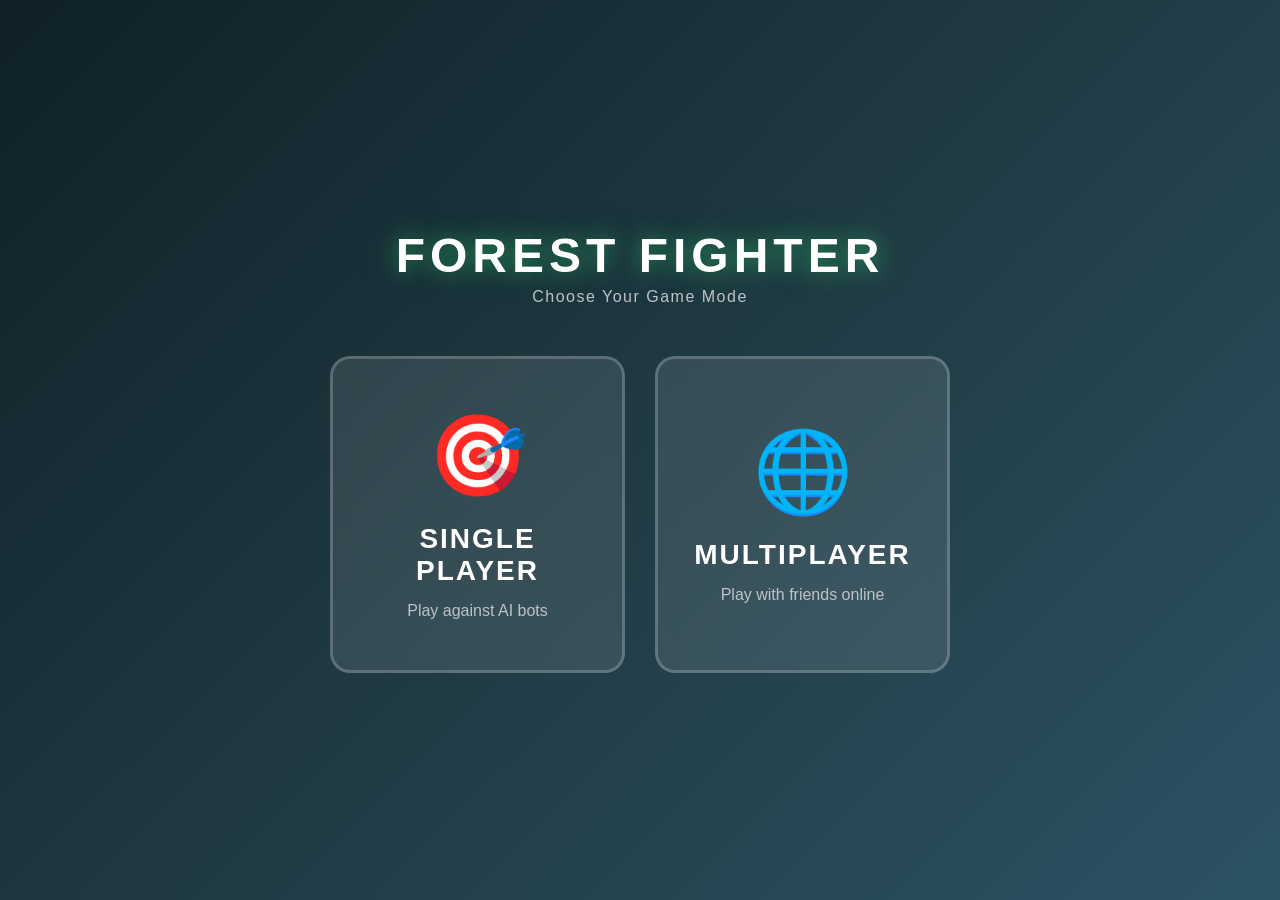
==== commit f1e78f37: "Add game mode selection & zoom out character screen 45% ✨ New Features: - Game mode selection screen" ====
--- a/forest-fighter/index.html
+++ b/forest-fighter/index.html
@@ -5,14 +5,36 @@
     <link rel="icon" type="image/svg+xml" href="/forest-fighter/vite.svg" />
     <meta name="viewport" content="width=device-width, initial-scale=1.0" />
     <title>Forest Fighter - Multiplayer Shooter</title>
-    <script type="module" crossorigin src="/forest-fighter/assets/index-DSJ8FeUV.js"></script>
-    <link rel="stylesheet" crossorigin href="/forest-fighter/assets/index-D6EtWgEn.css">
+    <script type="module" crossorigin src="/forest-fighter/assets/index-Dl5_y7xE.js"></script>
+    <link rel="stylesheet" crossorigin href="/forest-fighter/assets/index-C50_pu2E.css">
   </head>
   <body>
     <canvas class="webgl inactive"></canvas>
 
+    <!-- Game Mode Selection Screen -->
+    <div class="game-mode-screen">
+      <div class="game-mode-content">
+        <h1 class="game-title">FOREST FIGHTER</h1>
+        <p class="game-subtitle">Choose Your Game Mode</p>
+
+        <div class="mode-selection">
+          <button class="mode-btn single-player-btn">
+            <div class="mode-icon">🎯</div>
+            <h3>Single Player</h3>
+            <p>Play against AI bots</p>
+          </button>
+
+          <button class="mode-btn multiplayer-btn">
+            <div class="mode-icon">🌐</div>
+            <h3>Multiplayer</h3>
+            <p>Play with friends online</p>
+          </button>
+        </div>
+      </div>
+    </div>
+
     <!-- Username Screen -->
-    <div class="username-screen">
+    <div class="username-screen hidden">
       <div class="username-content">
         <h1 class="game-title">FOREST FIGHTER</h1>
         <p class="game-subtitle">Multiplayer Tactical Shooter</p>
--- a/forest-fighter/assets/index-C50_pu2E.css
+++ b/forest-fighter/assets/index-C50_pu2E.css
@@ -0,0 +1 @@
+*{margin:0;padding:0;box-sizing:border-box}html,body{overflow:hidden;font-family:Arial,sans-serif}.webgl{position:fixed;top:0;left:0;outline:none;z-index:1}.webgl.inactive{pointer-events:none}.crosshair{position:fixed;top:50%;left:50%;transform:translate(-50%,-50%);pointer-events:none;z-index:5;opacity:0;transition:opacity .3s}.crosshair.visible{opacity:1}.crosshair-dot{position:absolute;width:4px;height:4px;background:#ffffffe6;border-radius:50%;top:50%;left:50%;transform:translate(-50%,-50%);box-shadow:0 0 3px #000c}.crosshair-line{position:absolute;background:#fffc;box-shadow:0 0 2px #000c}.crosshair-top,.crosshair-bottom{width:2px;height:10px;left:50%;transform:translate(-50%)}.crosshair-top{top:-15px}.crosshair-bottom{bottom:-15px}.crosshair-left,.crosshair-right{height:2px;width:10px;top:50%;transform:translateY(-50%)}.crosshair-left{left:-15px}.crosshair-right{right:-15px}.hud{position:fixed;bottom:30px;left:30px;color:#fff;font-size:18px;font-weight:700;z-index:5;text-shadow:2px 2px 4px rgba(0,0,0,.8)}.player-info{margin-bottom:10px;font-size:14px;color:#2ecc71;text-transform:uppercase;letter-spacing:1px}.round-info{position:fixed;top:30px;left:50%;transform:translate(-50%);text-align:center;background:#0009;padding:15px 30px;border-radius:10px;border:2px solid rgba(46,204,113,.5)}.round-info div{margin:5px 0;font-size:16px}.weapon-info{margin-top:15px}.weapon-name{font-size:16px;color:#3498db;margin-bottom:5px;text-transform:uppercase}.grenades-info{margin-top:10px;font-size:16px;color:#e74c3c}.health-bar{position:relative;width:200px;height:30px;background:#00000080;border:2px solid rgba(255,255,255,.3);border-radius:5px;margin-bottom:15px;overflow:hidden}.health-fill{position:absolute;top:0;left:0;height:100%;width:100%;background:linear-gradient(90deg,#e74c3c,#c0392b);transition:width .3s ease}.health-text{position:absolute;top:50%;left:50%;transform:translate(-50%,-50%);z-index:1;font-size:16px}.ammo{font-size:24px;letter-spacing:1px}.ammo-current{color:#2ecc71;font-size:32px}.hud.hidden{opacity:0}.round-end-screen,.game-end-screen{position:fixed;top:0;left:0;width:100%;height:100%;background:#000000e6;z-index:200;display:flex;align-items:center;justify-content:center;transition:opacity .5s}.round-end-screen.hidden,.game-end-screen.hidden{opacity:0;visibility:hidden;pointer-events:none}.round-end-content,.game-end-content{text-align:center;color:#fff;padding:40px}.round-result,.game-result{font-size:64px;margin-bottom:20px;text-transform:uppercase;letter-spacing:4px}.round-result.victory,.game-result.victory{color:#2ecc71;text-shadow:0 0 20px rgba(46,204,113,.8)}.round-result.defeat,.game-result.defeat{color:#e74c3c;text-shadow:0 0 20px rgba(231,76,60,.8)}.round-stats,.game-stats{font-size:24px;margin-bottom:40px;color:#bdc3c7}.next-round-btn,.play-again-btn{padding:15px 50px;font-size:20px;font-weight:700;text-transform:uppercase;background:linear-gradient(135deg,#2ecc71,#27ae60);color:#fff;border:none;border-radius:10px;cursor:pointer;transition:all .3s}.next-round-btn:hover,.play-again-btn:hover{transform:translateY(-3px);box-shadow:0 8px 25px #2ecc7199}.game-mode-screen{position:fixed;top:0;left:0;width:100%;height:100%;background:linear-gradient(135deg,#0f2027,#203a43,#2c5364);z-index:102;display:flex;align-items:center;justify-content:center;transition:opacity .5s,visibility .5s}.game-mode-screen.hidden{opacity:0;visibility:hidden;pointer-events:none}.game-mode-content{text-align:center;color:#fff;max-width:700px;padding:40px}.mode-selection{display:grid;grid-template-columns:repeat(2,1fr);gap:30px;margin-top:50px}.mode-btn{background:#ffffff1a;border:3px solid rgba(255,255,255,.2);border-radius:20px;padding:50px 30px;cursor:pointer;transition:all .3s ease;-webkit-backdrop-filter:blur(10px);backdrop-filter:blur(10px);color:#fff;font-family:Arial,sans-serif}.mode-btn:hover{transform:translateY(-10px);border-color:#2ecc71cc;box-shadow:0 15px 40px #2ecc7166;background:#ffffff26}.mode-icon{font-size:80px;margin-bottom:20px}.mode-btn h3{font-size:28px;margin-bottom:15px;color:#fff;text-transform:uppercase;letter-spacing:2px}.mode-btn p{font-size:16px;color:#bdc3c7;margin:0}.username-screen{position:fixed;top:0;left:0;width:100%;height:100%;background:linear-gradient(135deg,#0f2027,#203a43,#2c5364);z-index:101;display:flex;align-items:center;justify-content:center;transition:opacity .5s,visibility .5s}.username-screen.hidden{opacity:0;visibility:hidden;pointer-events:none}.username-content{text-align:center;color:#fff;max-width:500px;padding:40px}.username-form{background:#ffffff1a;border:2px solid rgba(255,255,255,.2);border-radius:20px;padding:40px;-webkit-backdrop-filter:blur(10px);backdrop-filter:blur(10px);margin-top:40px}.username-form h2{font-size:28px;margin-bottom:30px;color:#ecf0f1}.username-input{width:100%;padding:15px 20px;font-size:18px;border:2px solid rgba(46,204,113,.5);border-radius:10px;background:#ffffff1a;color:#fff;outline:none;transition:all .3s;text-align:center;font-family:Arial,sans-serif}.username-input:focus{border-color:#2ecc71;box-shadow:0 0 20px #2ecc7166;background:#ffffff26}.username-input::placeholder{color:#ffffff80}.join-btn{margin-top:25px;width:100%;padding:18px;font-size:20px;font-weight:700;text-transform:uppercase;letter-spacing:2px;background:linear-gradient(135deg,#2ecc71,#27ae60);color:#fff;border:none;border-radius:10px;cursor:pointer;transition:all .3s ease;box-shadow:0 5px 15px #2ecc7166}.join-btn:hover{transform:translateY(-3px);box-shadow:0 8px 25px #2ecc7199;background:linear-gradient(135deg,#27ae60,#229954)}.lobby-screen{position:fixed;top:0;left:0;width:100%;height:100%;background:linear-gradient(135deg,#0f2027,#203a43,#2c5364);z-index:101;display:flex;align-items:center;justify-content:center;transition:opacity .5s,visibility .5s}.lobby-screen.hidden{opacity:0;visibility:hidden;pointer-events:none}.lobby-content{text-align:center;color:#fff;max-width:600px;padding:40px}.lobby-info{background:#ffffff1a;border:2px solid rgba(255,255,255,.2);border-radius:20px;padding:40px;-webkit-backdrop-filter:blur(10px);backdrop-filter:blur(10px);margin-top:30px}.lobby-info h2{font-size:28px;margin-bottom:15px;color:#ecf0f1}.lobby-status{font-size:16px;color:#f39c12;margin-bottom:30px;font-weight:700}.players-list{margin:30px 0;text-align:left}.players-list h3{font-size:20px;margin-bottom:20px;color:#2ecc71;text-align:center}.players-container{background:#0000004d;border-radius:10px;padding:20px;min-height:100px;max-height:200px;overflow-y:auto}.player-item{display:flex;align-items:center;justify-content:space-between;padding:12px 15px;margin-bottom:10px;background:#2ecc7133;border:1px solid rgba(46,204,113,.4);border-radius:8px;font-size:16px}.player-item:last-child{margin-bottom:0}.player-item .player-name{font-weight:700;color:#fff}.player-item .player-status{font-size:14px;color:#2ecc71}.start-match-btn{width:100%;padding:18px;font-size:20px;font-weight:700;text-transform:uppercase;letter-spacing:2px;background:linear-gradient(135deg,#2ecc71,#27ae60);color:#fff;border:none;border-radius:10px;cursor:pointer;transition:all .3s ease;box-shadow:0 5px 15px #2ecc7166;margin-bottom:15px}.start-match-btn:hover:not(:disabled){transform:translateY(-3px);box-shadow:0 8px 25px #2ecc7199;background:linear-gradient(135deg,#27ae60,#229954)}.start-match-btn:disabled{background:#ffffff1a;color:#7f8c8d;cursor:not-allowed;box-shadow:none}.leave-lobby-btn{width:100%;padding:15px;font-size:16px;font-weight:700;text-transform:uppercase;letter-spacing:1px;background:#e74c3ccc;color:#fff;border:none;border-radius:10px;cursor:pointer;transition:all .3s ease}.leave-lobby-btn:hover{background:#c0392b;transform:translateY(-2px)}.title-screen{position:fixed;top:0;left:0;width:100%;height:100%;background:linear-gradient(135deg,#0f2027,#203a43,#2c5364);z-index:100;display:flex;align-items:center;justify-content:center;transition:opacity .5s,visibility .5s}.title-screen.hidden{opacity:0;visibility:hidden;pointer-events:none}.title-content{text-align:center;color:#fff;max-width:1000px;padding:20px 15px 15px;transform:scale(.55)}.game-title{font-size:48px;font-weight:700;margin-bottom:5px;text-transform:uppercase;letter-spacing:5px;text-shadow:0 0 20px rgba(46,204,113,.5),0 0 40px rgba(46,204,113,.3);animation:pulse 2s ease-in-out infinite}@keyframes pulse{0%,to{text-shadow:0 0 20px rgba(46,204,113,.5),0 0 40px rgba(46,204,113,.3)}50%{text-shadow:0 0 30px rgba(46,204,113,.8),0 0 60px rgba(46,204,113,.5)}}.game-subtitle{font-size:16px;margin-bottom:40px;color:#bdc3c7;letter-spacing:1.5px}.character-selection h2{font-size:22px;margin-bottom:25px;color:#ecf0f1}.character-grid{display:grid;grid-template-columns:repeat(4,1fr);gap:20px;max-width:900px;margin:0 auto}.character-card{background:#ffffff1a;border:2px solid rgba(255,255,255,.2);border-radius:12px;padding:20px 15px;cursor:pointer;transition:all .3s ease;-webkit-backdrop-filter:blur(10px);backdrop-filter:blur(10px)}.character-card:hover{transform:translateY(-10px);border-color:#2ecc71cc;box-shadow:0 10px 30px #2ecc714d;background:#ffffff26}.character-card.selected{border-color:#2ecc71;box-shadow:0 0 30px #2ecc7199;background:#2ecc7133}.character-icon{width:80px;height:80px;border-radius:50%;margin:0 auto 15px;display:flex;align-items:center;justify-content:center;font-size:40px;box-shadow:0 5px 15px #0000004d}.character-emoji{font-size:44px}.character-card h3{font-size:20px;margin-bottom:4px;color:#fff}.character-role{font-size:12px;color:#2ecc71;text-transform:uppercase;letter-spacing:1px;margin-bottom:10px;font-weight:700}.character-desc{font-size:13px;color:#bdc3c7;line-height:1.4;margin-bottom:15px}.character-stats{display:flex;justify-content:space-around;font-size:14px;color:#ecf0f1;background:#0000004d;padding:8px;border-radius:8px}.character-stats span{font-weight:700}.character-card p{font-size:14px;color:#bdc3c7;line-height:1.6}.start-game-btn{margin-top:35px;padding:15px 45px;font-size:19px;font-weight:700;text-transform:uppercase;letter-spacing:2px;background:linear-gradient(135deg,#2ecc71,#27ae60);color:#fff;border:none;border-radius:10px;cursor:pointer;transition:all .3s ease;box-shadow:0 5px 15px #2ecc7166}.start-game-btn:hover:not(:disabled){transform:translateY(-3px);box-shadow:0 8px 25px #2ecc7199;background:linear-gradient(135deg,#27ae60,#229954)}.start-game-btn:disabled{background:#ffffff1a;color:#7f8c8d;cursor:not-allowed;box-shadow:none}.start-game-btn:active:not(:disabled){transform:translateY(-1px)}@media (max-width: 1024px){.character-grid{grid-template-columns:repeat(2,1fr)}.game-title{font-size:48px}}.controls-dropdown{position:fixed;top:30px;right:30px;z-index:10}.controls-toggle{background:#000000b3;color:#fff;border:2px solid rgba(46,204,113,.5);border-radius:8px;padding:12px 20px;font-size:14px;font-weight:700;letter-spacing:1px;cursor:pointer;transition:all .3s ease;text-shadow:2px 2px 4px rgba(0,0,0,.8)}.controls-toggle:hover{background:#000000d9;border-color:#2ecc71cc;transform:translateY(-2px);box-shadow:0 4px 15px #2ecc714d}.controls-content{position:absolute;top:60px;right:0;background:#000000e6;border:2px solid rgba(46,204,113,.5);border-radius:10px;padding:20px;min-width:280px;-webkit-backdrop-filter:blur(10px);backdrop-filter:blur(10px);transition:opacity .3s,visibility .3s}.controls-content.hidden{opacity:0;visibility:hidden;pointer-events:none}.controls-section{margin-bottom:20px;color:#fff}.controls-section:last-child{margin-bottom:0}.controls-section h3{color:#2ecc71;font-size:16px;margin-bottom:10px;text-transform:uppercase;letter-spacing:1px;text-shadow:0 0 10px rgba(46,204,113,.5)}.controls-section p{font-size:14px;margin:8px 0;color:#ecf0f1;display:flex;align-items:center}.controls-section kbd{display:inline-block;background:#ffffff1a;border:1px solid rgba(255,255,255,.3);border-radius:4px;padding:4px 8px;margin-right:10px;font-family:monospace;font-size:12px;min-width:80px;text-align:center;color:#3498db;font-weight:700}.controls-dropdown.hidden{display:none}
